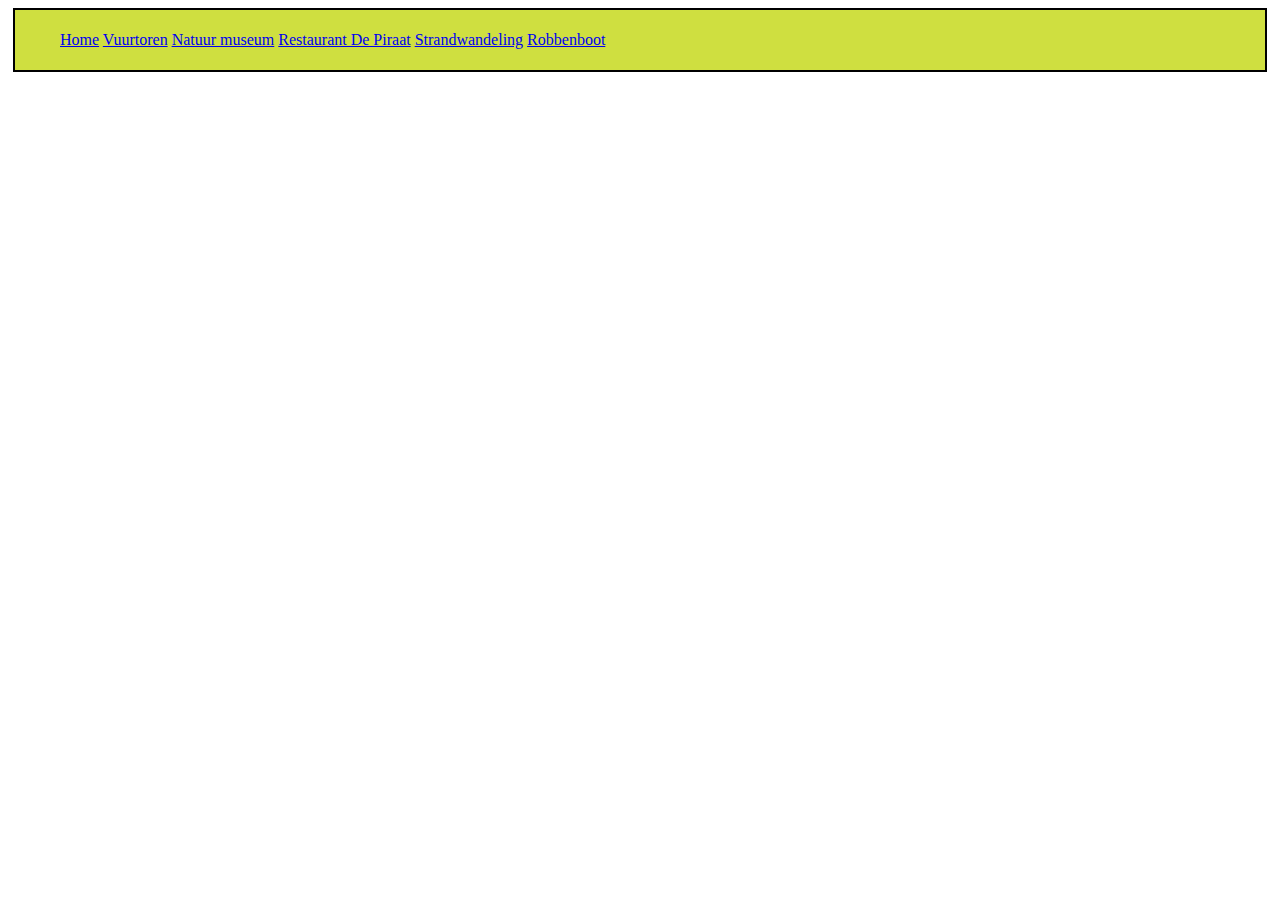
==== Depiraat.html @ 65cc4313 "Update Depiraat.html" ====
<html>
  
  <head>
    <style>
.city {
  background-color: #CFDF40;
  color: white;
  border: 2px solid black;
  margin: 5px;
  padding: 5px;
}
</style>
  
  </head>
  
  <body>
    
<div class="city">                                                                   
  <ul>
                                                                        
    <il><a href="https://merlin2003.github.io/index.html">Home</a></il>
    <il><a href="https://merlin2003.github.io/Vuurtoren.html">Vuurtoren</a></il>
    <il><a href="https://merlin2003.github.io/Natuurmuseum.html">Natuur museum</a></il>
    <il><a href="https://merlin2003.github.io/Depiraat.html">Restaurant De Piraat</a></il>
    <il><a href="https://merlin2003.github.io/Strandwandeling.html">Strandwandeling</a></il>
    <il><a href="https://merlin2003.github.io/Robbenboot.html">Robbenboot</a></il>
                                                              
  </ul>
</div>
                                                                        
  </body>

</html>
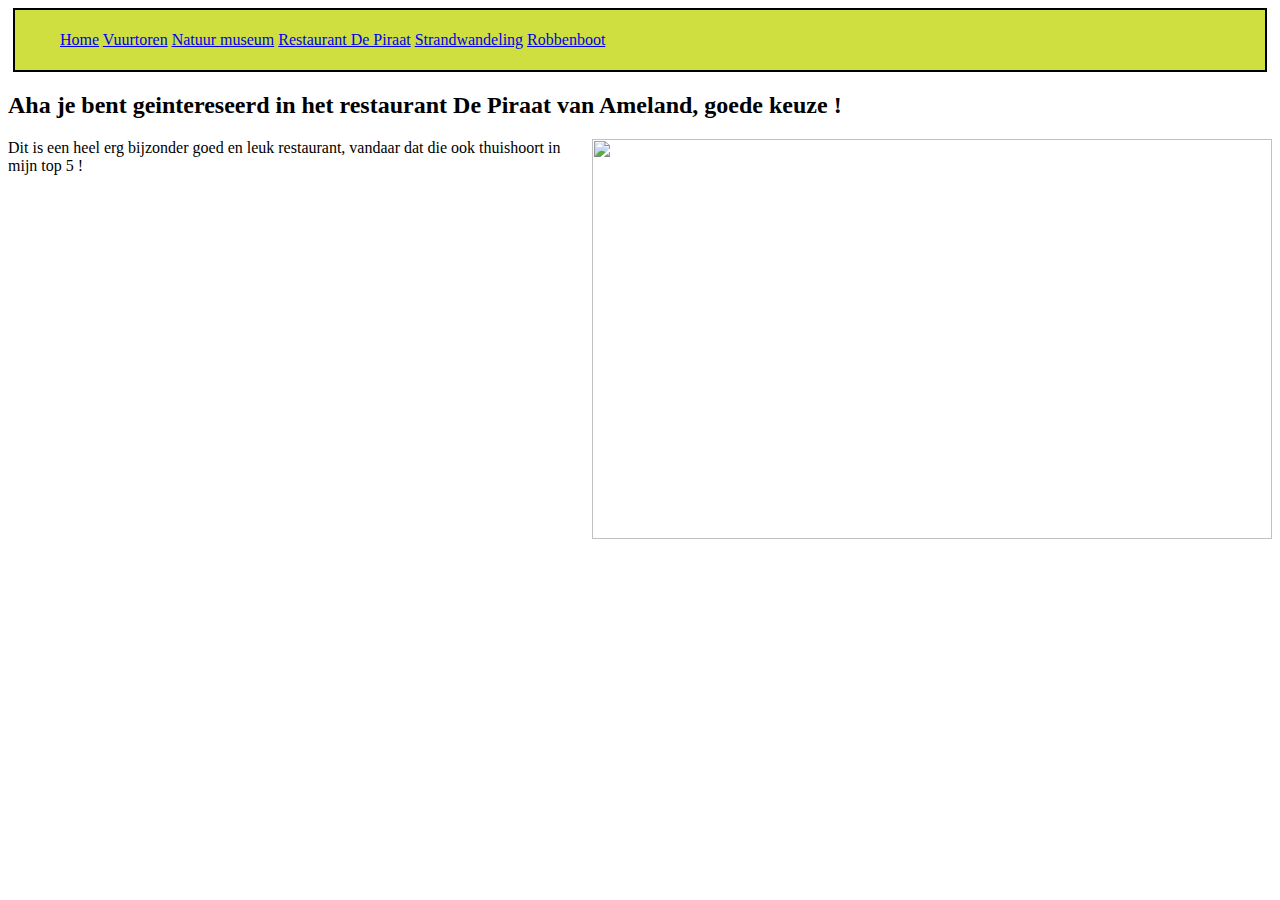
==== commit d0803a69: "Update Depiraat.html" ====
--- a/Depiraat.html
+++ b/Depiraat.html
@@ -27,6 +27,11 @@
                                                               
   </ul>
 </div>
+    
+<H2>Aha je bent geintereseerd in het restaurant De Piraat van Ameland, goede keuze !</H2>
+    
+<img src="https://www.restaurantdepiraat.nl/zaak%20buiten2.jpg" style="float:right; width:680px; height:400px;"> 
+Dit is een heel erg bijzonder goed en leuk restaurant, vandaar dat die ook thuishoort in mijn top 5 !</p>
                                                                         
   </body>
 
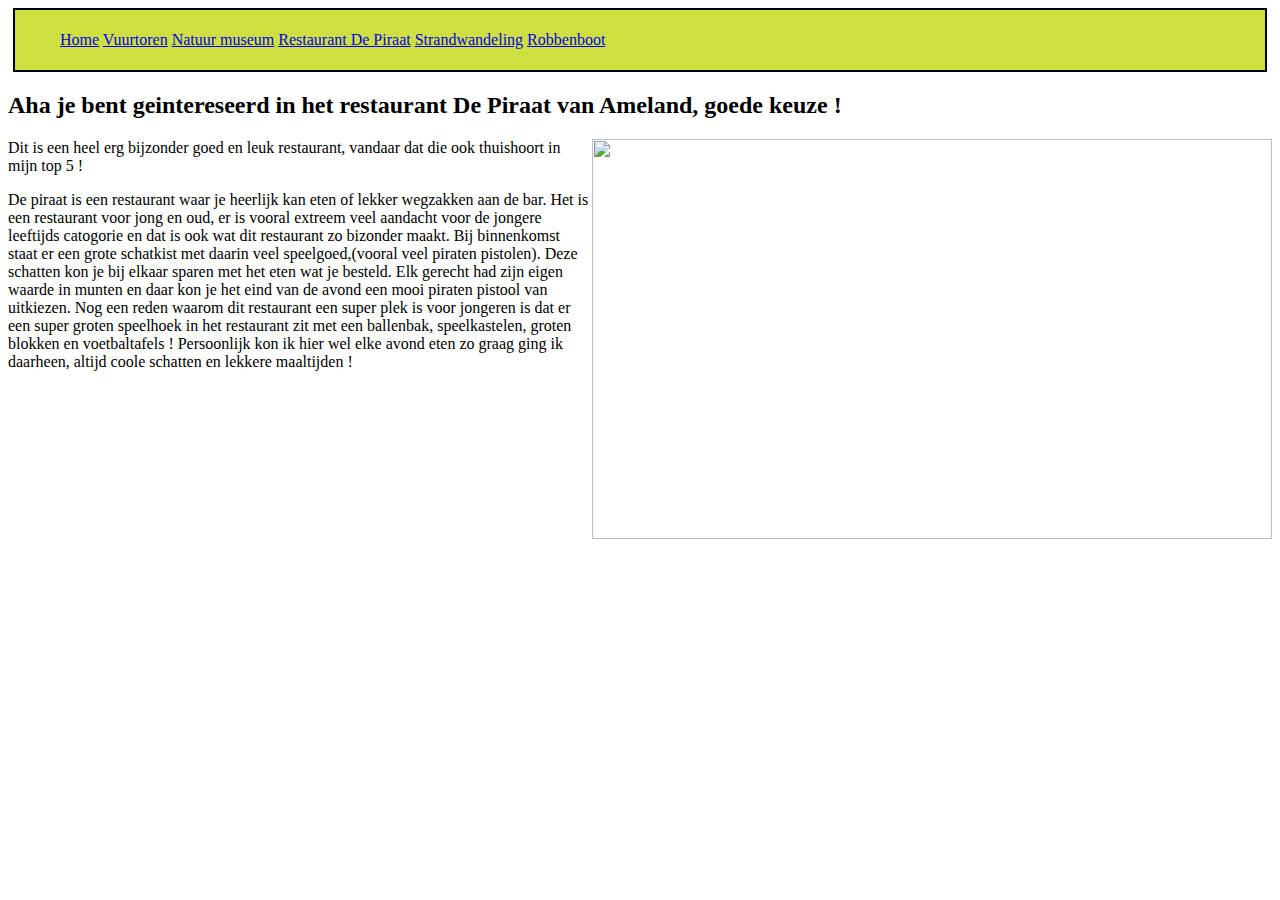
==== commit 29a574d7: "Update Depiraat.html" ====
--- a/Depiraat.html
+++ b/Depiraat.html
@@ -32,6 +32,8 @@
     
 <img src="https://www.restaurantdepiraat.nl/zaak%20buiten2.jpg" style="float:right; width:680px; height:400px;"> 
 Dit is een heel erg bijzonder goed en leuk restaurant, vandaar dat die ook thuishoort in mijn top 5 !</p>
+  
+<p>De piraat is een restaurant waar je heerlijk kan eten of lekker wegzakken aan de bar. Het is een restaurant voor jong en oud, er is vooral extreem veel aandacht voor de jongere leeftijds catogorie en dat is ook wat dit restaurant zo bizonder maakt. Bij binnenkomst staat er een grote schatkist met daarin veel speelgoed,(vooral veel piraten pistolen). Deze schatten kon je bij elkaar sparen met het eten wat je besteld. Elk gerecht had zijn eigen waarde in munten en daar kon je het eind van de avond een mooi piraten pistool van uitkiezen. Nog een reden waarom dit restaurant een super plek is voor jongeren is dat er een super groten speelhoek in het restaurant zit met een ballenbak, speelkastelen, groten blokken en voetbaltafels ! Persoonlijk kon ik hier wel elke avond eten zo graag ging ik daarheen, altijd coole schatten en lekkere maaltijden !
                                                                         
   </body>
 
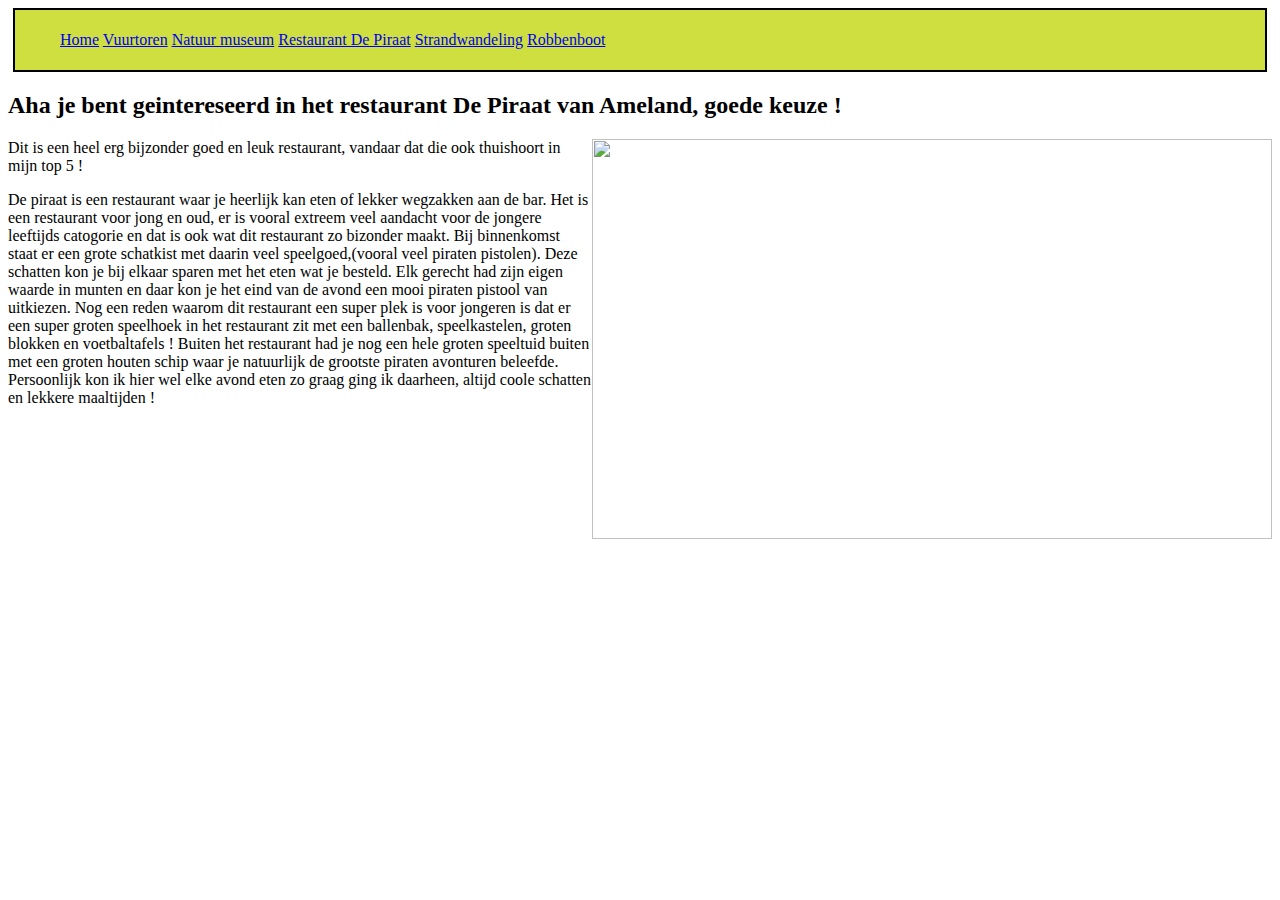
==== commit f1c12aa1: "Update Depiraat.html" ====
--- a/Depiraat.html
+++ b/Depiraat.html
@@ -33,7 +33,7 @@
 <img src="https://www.restaurantdepiraat.nl/zaak%20buiten2.jpg" style="float:right; width:680px; height:400px;"> 
 Dit is een heel erg bijzonder goed en leuk restaurant, vandaar dat die ook thuishoort in mijn top 5 !</p>
   
-<p>De piraat is een restaurant waar je heerlijk kan eten of lekker wegzakken aan de bar. Het is een restaurant voor jong en oud, er is vooral extreem veel aandacht voor de jongere leeftijds catogorie en dat is ook wat dit restaurant zo bizonder maakt. Bij binnenkomst staat er een grote schatkist met daarin veel speelgoed,(vooral veel piraten pistolen). Deze schatten kon je bij elkaar sparen met het eten wat je besteld. Elk gerecht had zijn eigen waarde in munten en daar kon je het eind van de avond een mooi piraten pistool van uitkiezen. Nog een reden waarom dit restaurant een super plek is voor jongeren is dat er een super groten speelhoek in het restaurant zit met een ballenbak, speelkastelen, groten blokken en voetbaltafels ! Persoonlijk kon ik hier wel elke avond eten zo graag ging ik daarheen, altijd coole schatten en lekkere maaltijden !
+<p>De piraat is een restaurant waar je heerlijk kan eten of lekker wegzakken aan de bar. Het is een restaurant voor jong en oud, er is vooral extreem veel aandacht voor de jongere leeftijds catogorie en dat is ook wat dit restaurant zo bizonder maakt. Bij binnenkomst staat er een grote schatkist met daarin veel speelgoed,(vooral veel piraten pistolen). Deze schatten kon je bij elkaar sparen met het eten wat je besteld. Elk gerecht had zijn eigen waarde in munten en daar kon je het eind van de avond een mooi piraten pistool van uitkiezen. Nog een reden waarom dit restaurant een super plek is voor jongeren is dat er een super groten speelhoek in het restaurant zit met een ballenbak, speelkastelen, groten blokken en voetbaltafels ! Buiten het restaurant had je nog een hele groten speeltuid buiten met een groten houten schip waar je natuurlijk de grootste piraten avonturen beleefde. Persoonlijk kon ik hier wel elke avond eten zo graag ging ik daarheen, altijd coole schatten en lekkere maaltijden !
                                                                         
   </body>
 
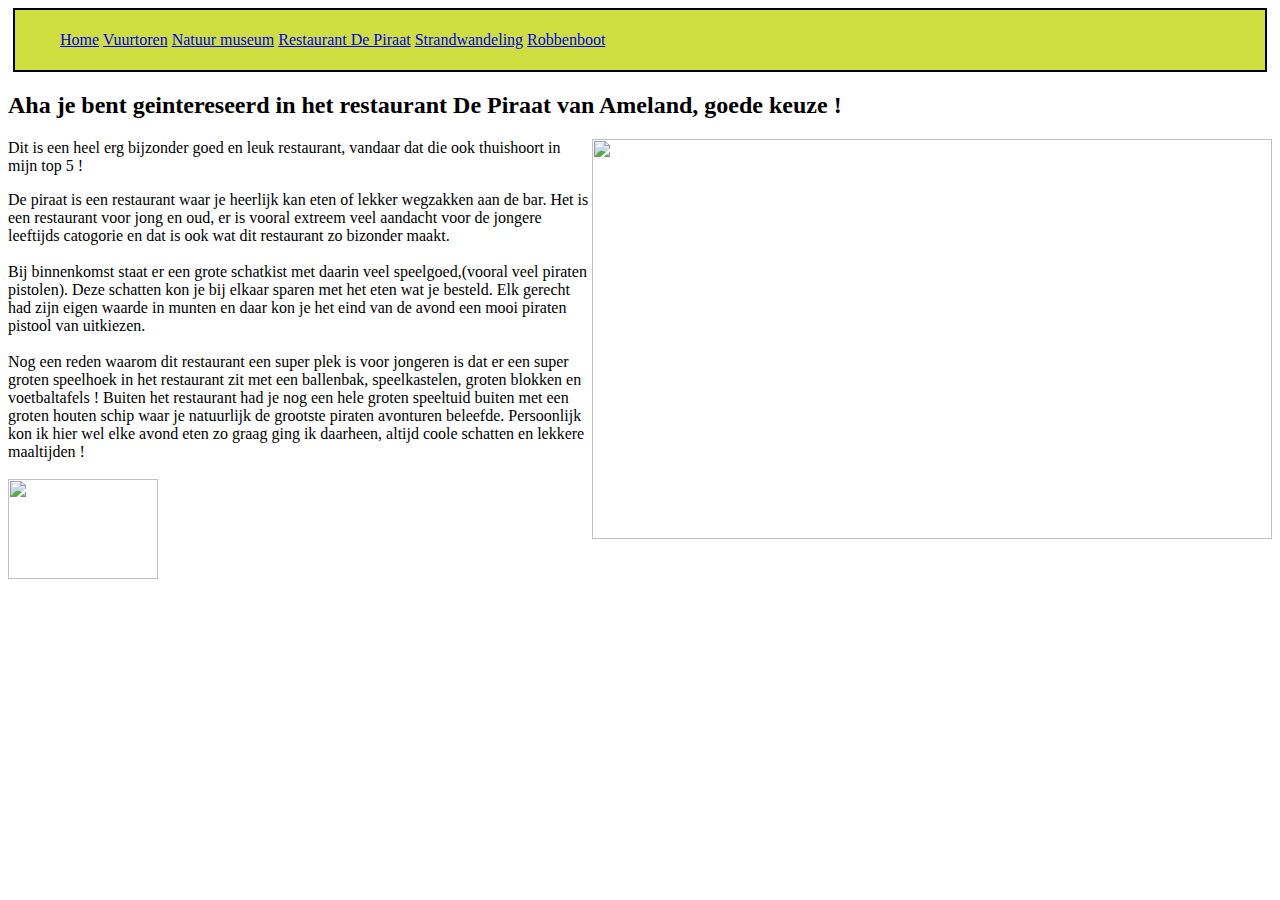
==== commit f272cd47: "Update Depiraat.html" ====
--- a/Depiraat.html
+++ b/Depiraat.html
@@ -33,8 +33,13 @@
 <img src="https://www.restaurantdepiraat.nl/zaak%20buiten2.jpg" style="float:right; width:680px; height:400px;"> 
 Dit is een heel erg bijzonder goed en leuk restaurant, vandaar dat die ook thuishoort in mijn top 5 !</p>
   
-<p>De piraat is een restaurant waar je heerlijk kan eten of lekker wegzakken aan de bar. Het is een restaurant voor jong en oud, er is vooral extreem veel aandacht voor de jongere leeftijds catogorie en dat is ook wat dit restaurant zo bizonder maakt. Bij binnenkomst staat er een grote schatkist met daarin veel speelgoed,(vooral veel piraten pistolen). Deze schatten kon je bij elkaar sparen met het eten wat je besteld. Elk gerecht had zijn eigen waarde in munten en daar kon je het eind van de avond een mooi piraten pistool van uitkiezen. Nog een reden waarom dit restaurant een super plek is voor jongeren is dat er een super groten speelhoek in het restaurant zit met een ballenbak, speelkastelen, groten blokken en voetbaltafels ! Buiten het restaurant had je nog een hele groten speeltuid buiten met een groten houten schip waar je natuurlijk de grootste piraten avonturen beleefde. Persoonlijk kon ik hier wel elke avond eten zo graag ging ik daarheen, altijd coole schatten en lekkere maaltijden !
-                                                                        
+<p>De piraat is een restaurant waar je heerlijk kan eten of lekker wegzakken aan de bar. Het is een restaurant voor jong en oud, er is vooral extreem veel aandacht voor de jongere leeftijds catogorie en dat is ook wat dit restaurant zo bizonder maakt.<BR><BR> Bij binnenkomst staat er een grote schatkist met daarin veel speelgoed,(vooral veel piraten pistolen). Deze schatten kon je bij elkaar sparen met het eten wat je besteld. Elk gerecht had zijn eigen waarde in munten en daar kon je het eind van de avond een mooi piraten pistool van uitkiezen.<BR><BR> Nog een reden waarom dit restaurant een super plek is voor jongeren is dat er een super groten speelhoek in het restaurant zit met een ballenbak, speelkastelen, groten blokken en voetbaltafels ! Buiten het restaurant had je nog een hele groten speeltuid buiten met een groten houten schip waar je natuurlijk de grootste piraten avonturen beleefde. Persoonlijk kon ik hier wel elke avond eten zo graag ging ik daarheen, altijd coole schatten en lekkere maaltijden !
+ 
+<BR><BR>  
+  
+<img src="https://www.restaurantdepiraat.nl/images/IMG_1451.JPG" style="float:left; width:150px; height:100px;"  
+<img src="https://media-cdn.tripadvisor.com/media/photo-s/0f/df/19/34/photo0jpg.jpg" style="float:left; width:150px; height:100px;"
+  
   </body>
 
 </html>
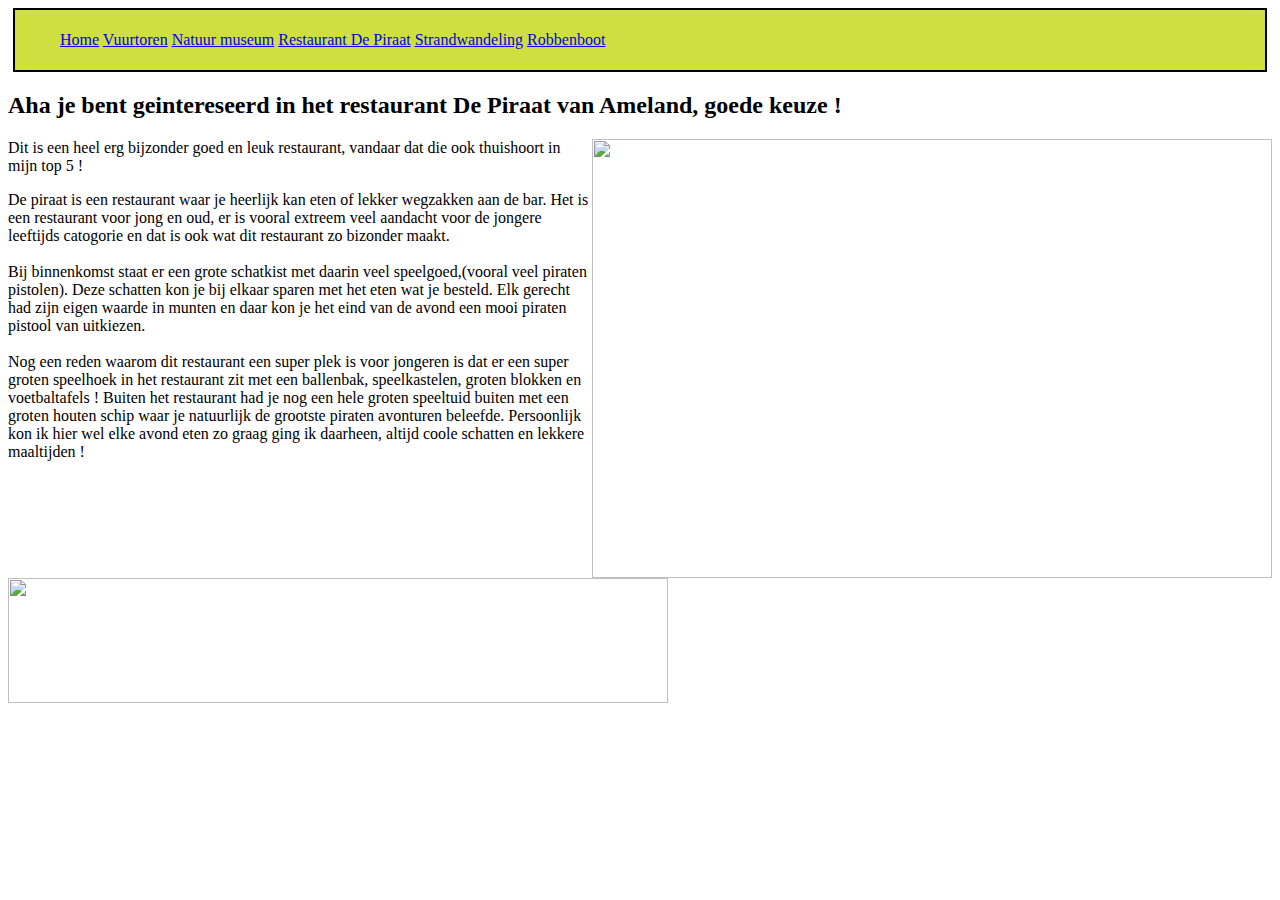
==== commit 617221b2: "Update Depiraat.html" ====
--- a/Depiraat.html
+++ b/Depiraat.html
@@ -30,16 +30,15 @@
     
 <H2>Aha je bent geintereseerd in het restaurant De Piraat van Ameland, goede keuze !</H2>
     
-<img src="https://www.restaurantdepiraat.nl/zaak%20buiten2.jpg" style="float:right; width:680px; height:400px;"> 
+<img src="https://www.restaurantdepiraat.nl/zaak%20buiten2.jpg" style="float:right; width:680px; height:439px;"> 
 Dit is een heel erg bijzonder goed en leuk restaurant, vandaar dat die ook thuishoort in mijn top 5 !</p>
   
 <p>De piraat is een restaurant waar je heerlijk kan eten of lekker wegzakken aan de bar. Het is een restaurant voor jong en oud, er is vooral extreem veel aandacht voor de jongere leeftijds catogorie en dat is ook wat dit restaurant zo bizonder maakt.<BR><BR> Bij binnenkomst staat er een grote schatkist met daarin veel speelgoed,(vooral veel piraten pistolen). Deze schatten kon je bij elkaar sparen met het eten wat je besteld. Elk gerecht had zijn eigen waarde in munten en daar kon je het eind van de avond een mooi piraten pistool van uitkiezen.<BR><BR> Nog een reden waarom dit restaurant een super plek is voor jongeren is dat er een super groten speelhoek in het restaurant zit met een ballenbak, speelkastelen, groten blokken en voetbaltafels ! Buiten het restaurant had je nog een hele groten speeltuid buiten met een groten houten schip waar je natuurlijk de grootste piraten avonturen beleefde. Persoonlijk kon ik hier wel elke avond eten zo graag ging ik daarheen, altijd coole schatten en lekkere maaltijden !
  
 <BR><BR>  
   
-<img src="https://www.restaurantdepiraat.nl/images/IMG_1451.JPG" style="float:left; width:150px; height:100px;"  
-<img src="https://media-cdn.tripadvisor.com/media/photo-s/0f/df/19/34/photo0jpg.jpg" style="float:left; width:150px; height:100px;"
-  
+<img src="https://www.restaurantdepiraat.nl/nieuw%20intrieur.jpg" style="float:left; width:660px; height:125px;"
+     
   </body>
 
 </html>
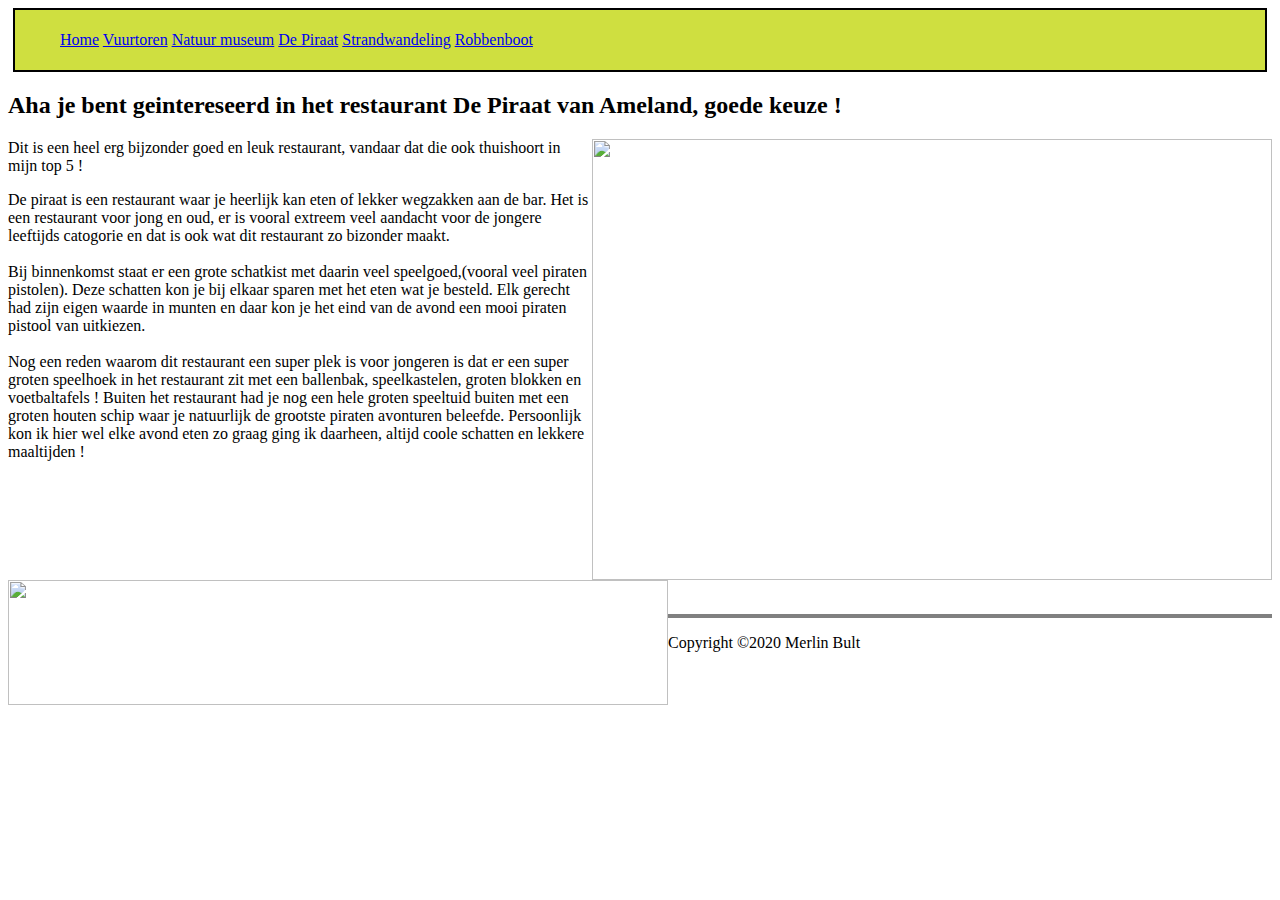
==== commit 1755df70: "Update Depiraat.html" ====
--- a/Depiraat.html
+++ b/Depiraat.html
@@ -21,7 +21,7 @@
     <il><a href="https://merlin2003.github.io/index.html">Home</a></il>
     <il><a href="https://merlin2003.github.io/Vuurtoren.html">Vuurtoren</a></il>
     <il><a href="https://merlin2003.github.io/Natuurmuseum.html">Natuur museum</a></il>
-    <il><a href="https://merlin2003.github.io/Depiraat.html">Restaurant De Piraat</a></il>
+    <il><a href="https://merlin2003.github.io/Depiraat.html">De Piraat</a></il>
     <il><a href="https://merlin2003.github.io/Strandwandeling.html">Strandwandeling</a></il>
     <il><a href="https://merlin2003.github.io/Robbenboot.html">Robbenboot</a></il>
                                                               
@@ -30,7 +30,7 @@
     
 <H2>Aha je bent geintereseerd in het restaurant De Piraat van Ameland, goede keuze !</H2>
     
-<img src="https://www.restaurantdepiraat.nl/zaak%20buiten2.jpg" style="float:right; width:680px; height:439px;"> 
+<img src="https://www.restaurantdepiraat.nl/zaak%20buiten2.jpg" style="float:right; width:680px; height:441px;"> 
 Dit is een heel erg bijzonder goed en leuk restaurant, vandaar dat die ook thuishoort in mijn top 5 !</p>
   
 <p>De piraat is een restaurant waar je heerlijk kan eten of lekker wegzakken aan de bar. Het is een restaurant voor jong en oud, er is vooral extreem veel aandacht voor de jongere leeftijds catogorie en dat is ook wat dit restaurant zo bizonder maakt.<BR><BR> Bij binnenkomst staat er een grote schatkist met daarin veel speelgoed,(vooral veel piraten pistolen). Deze schatten kon je bij elkaar sparen met het eten wat je besteld. Elk gerecht had zijn eigen waarde in munten en daar kon je het eind van de avond een mooi piraten pistool van uitkiezen.<BR><BR> Nog een reden waarom dit restaurant een super plek is voor jongeren is dat er een super groten speelhoek in het restaurant zit met een ballenbak, speelkastelen, groten blokken en voetbaltafels ! Buiten het restaurant had je nog een hele groten speeltuid buiten met een groten houten schip waar je natuurlijk de grootste piraten avonturen beleefde. Persoonlijk kon ik hier wel elke avond eten zo graag ging ik daarheen, altijd coole schatten en lekkere maaltijden !
@@ -38,6 +38,11 @@
 <BR><BR>  
   
 <img src="https://www.restaurantdepiraat.nl/nieuw%20intrieur.jpg" style="float:left; width:660px; height:125px;"
+
+<BR><BR><BR><BR><BR><BR><BR>
+<HR SIZE="4" NOSHADE>
+
+<P>Copyright &copy;2020 Merlin Bult</P>
      
   </body>
 
